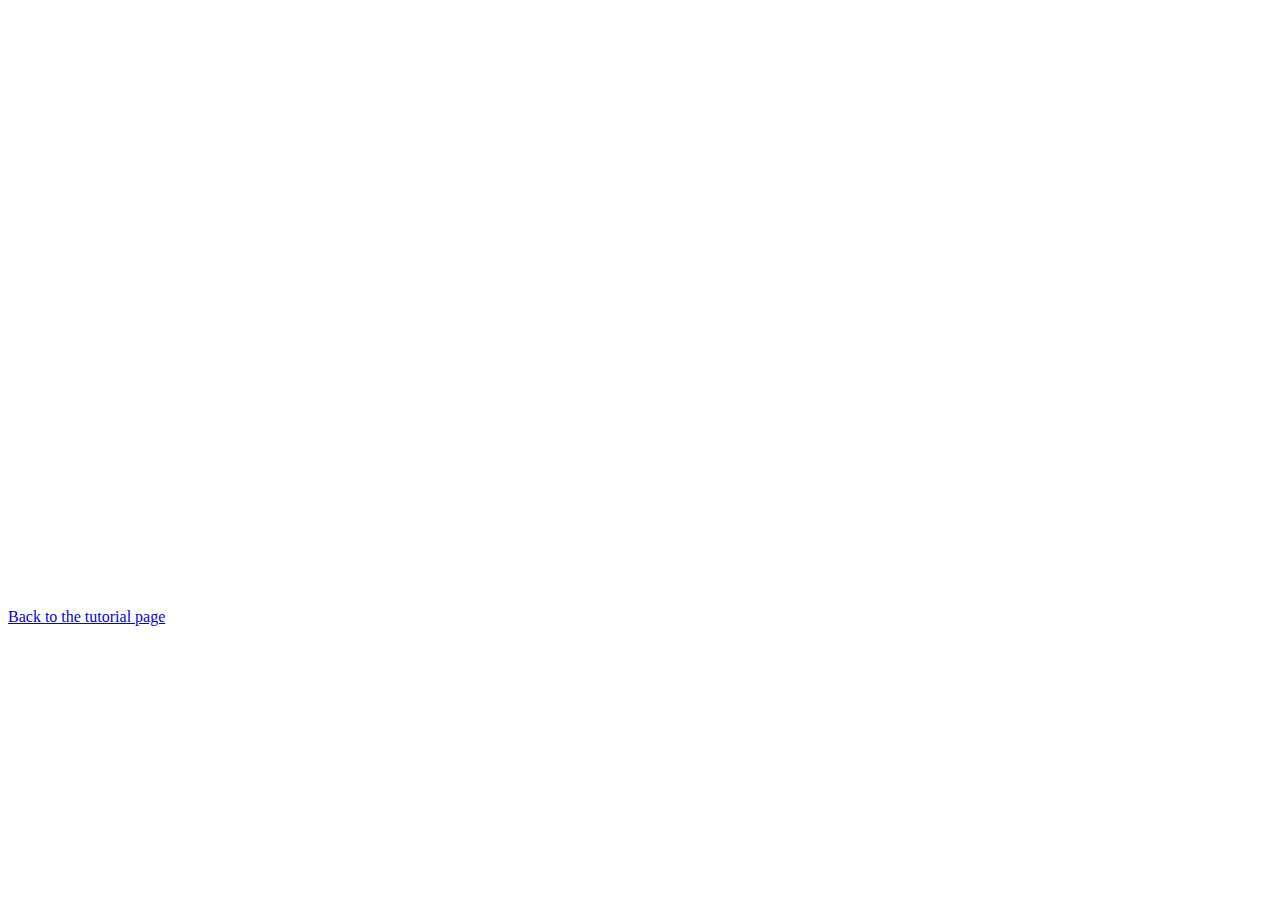
==== coloring-map/index.html @ 2a4f3749 "Add folder" ====
<!DOCTYPE html PUBLIC "-//W3C//DTD XHTML 1.0 Strict//EN" "http://www.w3.org/TR/xhtml1/DTD/xhtml1-strict.dtd">
<html>
  <head>
    <meta http-equiv="content-type" content="text/html; charset=UTF-8"/>
    <title>Google Maps</title>
    <script src="http://maps.google.com/maps?file=api&amp;v=2&amp;sensor=false&amp;key=AIzaSyBfMIBkwmYD4dz9xcRPRufpL235yCQ7fl8" type="text/javascript"></script>
  </head>
  <body onunload="GUnload()">
    <div id="map" style="width: 100%; height: 600px"></div>
    <a href="inside.htm">Back to the tutorial page</a>
    <noscript><b>JavaScript must be enabled in order for you to use Google Maps.</b> 
      However, it seems JavaScript is either disabled or not supported by your browser. 
      To view Google Maps, enable JavaScript by changing your browser options, and then 
      try again.
    </noscript>
 

    <script type="text/javascript">
    //<![CDATA[

    if (GBrowserIsCompatible()) {

      var polys = [];
      var labels = [];




      // Display the map, with some controls and set the initial location 
      var map = new GMap2(document.getElementById("map"));
      map.addControl(new GLargeMapControl());
      map.addControl(new GMapTypeControl());
      map.setCenter(new GLatLng(-7.6074635,110.4723612),7);

   

      // Read the data from states.xml
      
      var request = GXmlHttp.create();
      request.open("GET", "states.xml", true);
      request.onreadystatechange = function() {
        if (request.readyState == 4) {
          var xmlDoc = GXml.parse(request.responseText);
          
          // ========= Now process the polylines ===========
          var states = xmlDoc.documentElement.getElementsByTagName("state");

          // read each line
          for (var a = 0; a < states.length; a++) {
            // get any state attributes
            var label  = states[a].getAttribute("name");
            var colour = states[a].getAttribute("colour");
            // read each point on that line
            var points = states[a].getElementsByTagName("point");
            var pts = [];
            for (var i = 0; i < points.length; i++) {
               pts[i] = new GLatLng(parseFloat(points[i].getAttribute("lat")),
                                   parseFloat(points[i].getAttribute("lng")));
            }
            var poly = new GPolygon(pts,"#000000",0.1,1,colour,0.5,{clickable:false});
            polys.push(poly);
            labels.push(label);
            map.addOverlay(poly);
          }
          // ================================================           
        }
      }
      request.send(null);

    }
    
    // display a warning if the browser was not compatible
    else {
      alert("Sorry, the Google Maps API is not compatible with this browser");
    }

    </script>
  </body>

</html>
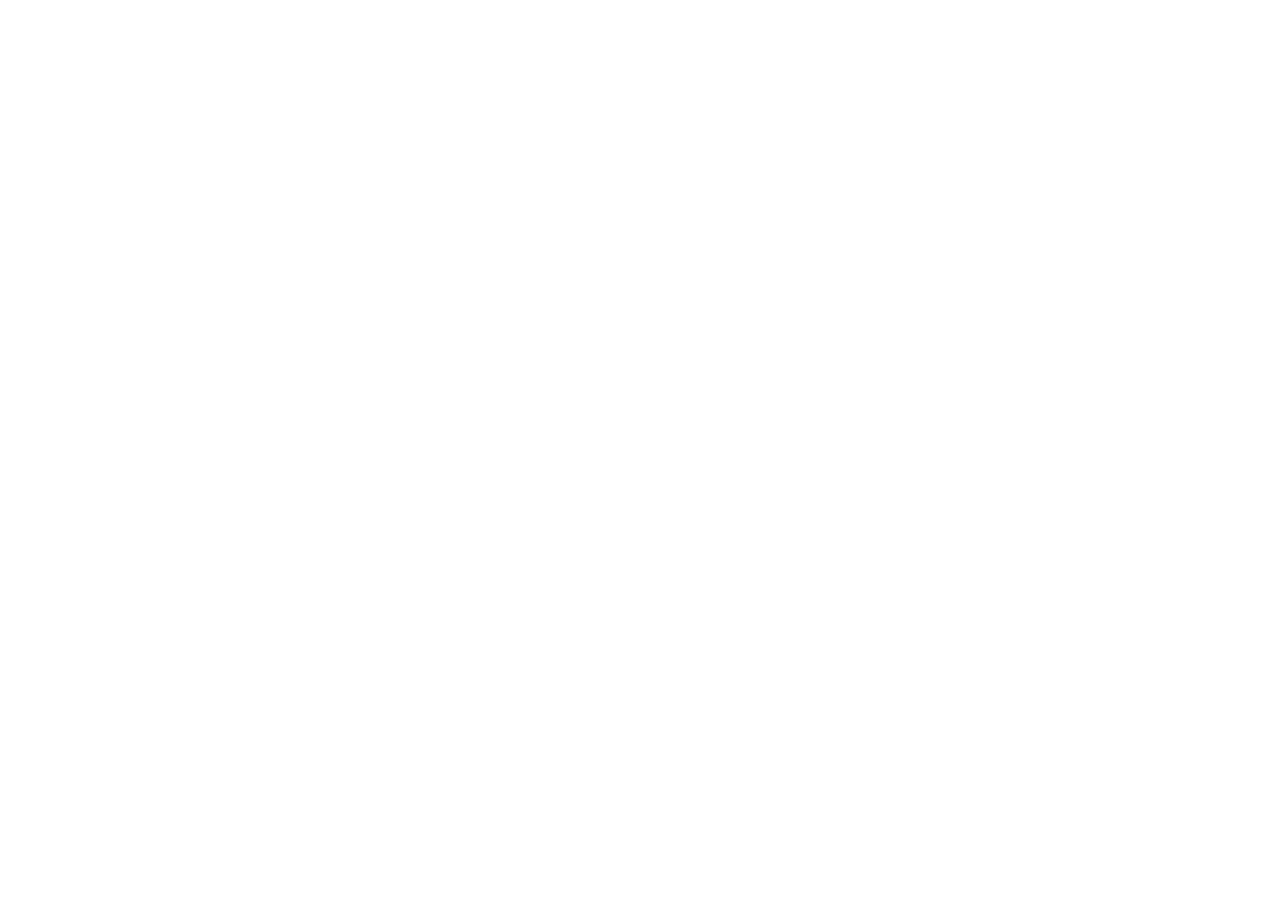
==== commit c86684ac: "Add Mapping" ====
--- a/coloring-map/index.html
+++ b/coloring-map/index.html
@@ -8,7 +8,7 @@
   </head>
   <body onunload="GUnload()">
     <div id="map" style="width: 100%; height: 600px"></div>
-    <a href="inside.htm">Back to the tutorial page</a>
+
     <noscript><b>JavaScript must be enabled in order for you to use Google Maps.</b> 
       However, it seems JavaScript is either disabled or not supported by your browser. 
       To view Google Maps, enable JavaScript by changing your browser options, and then 
